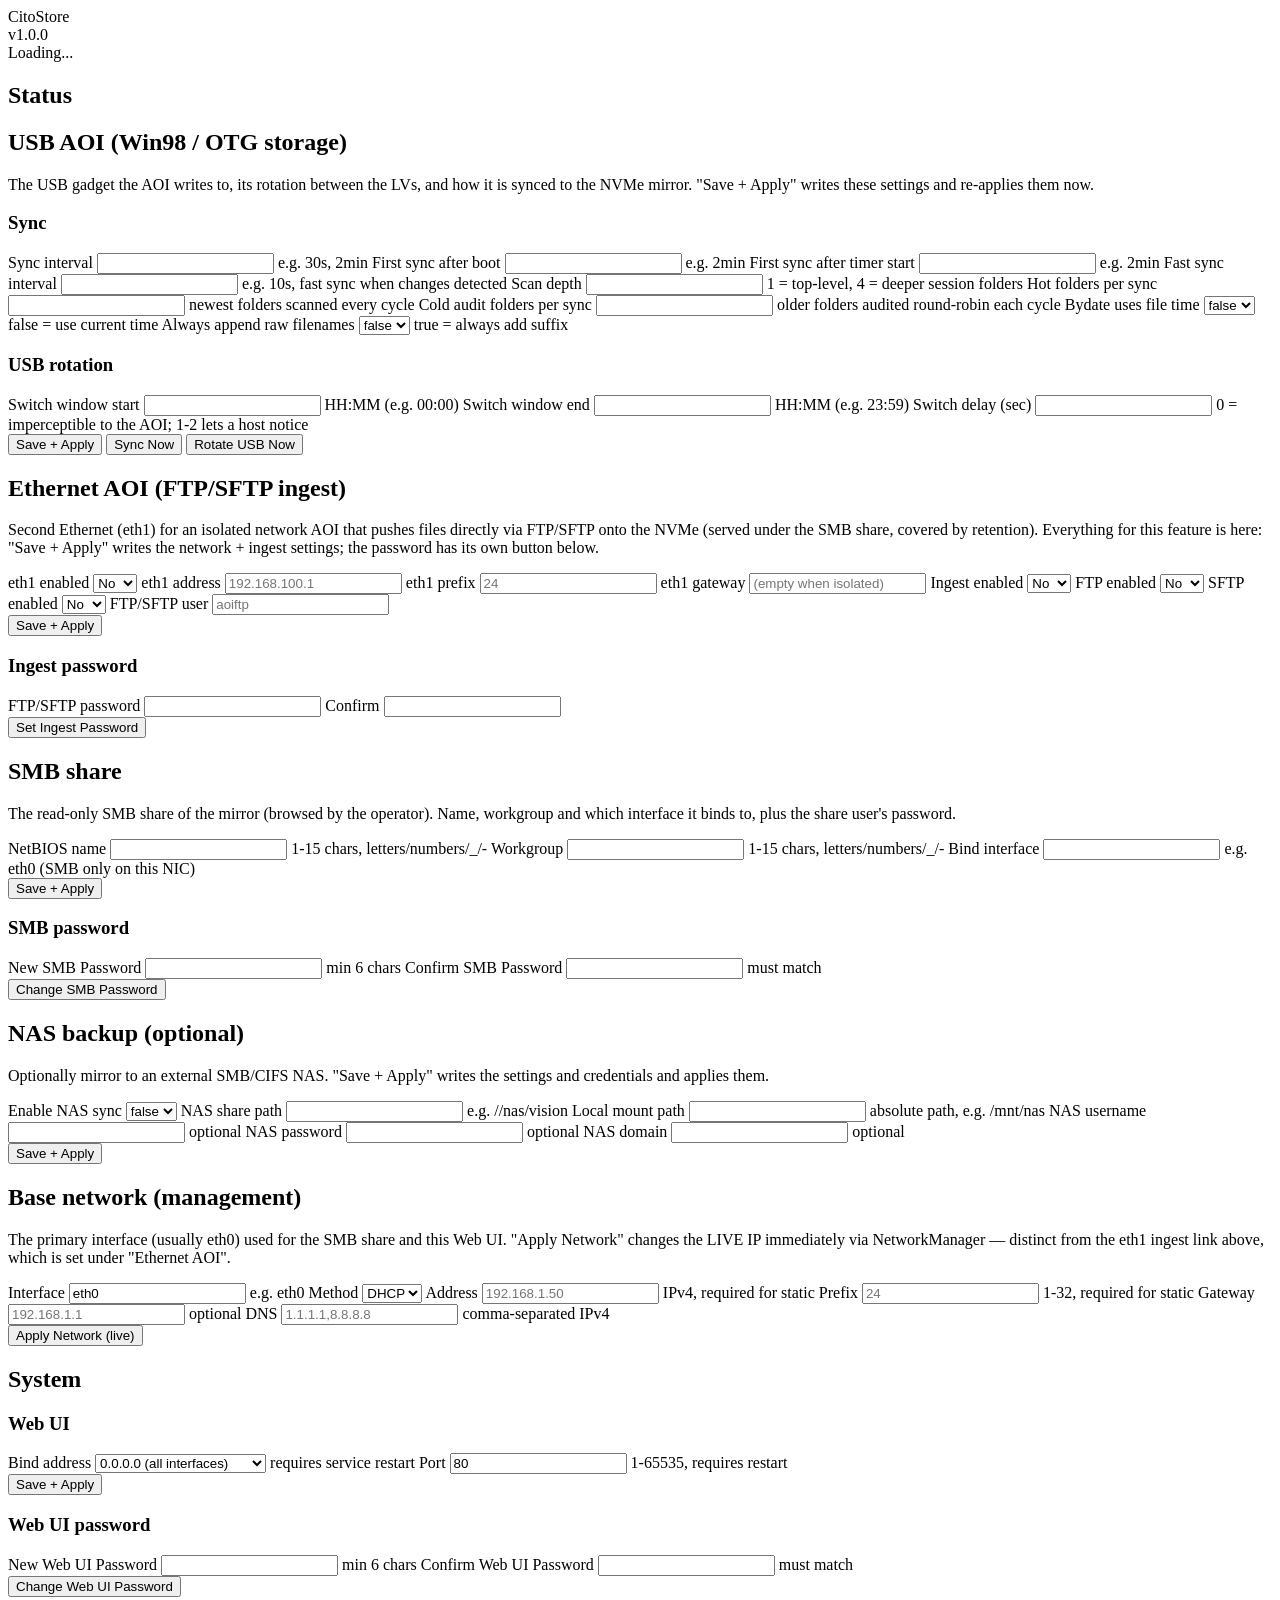
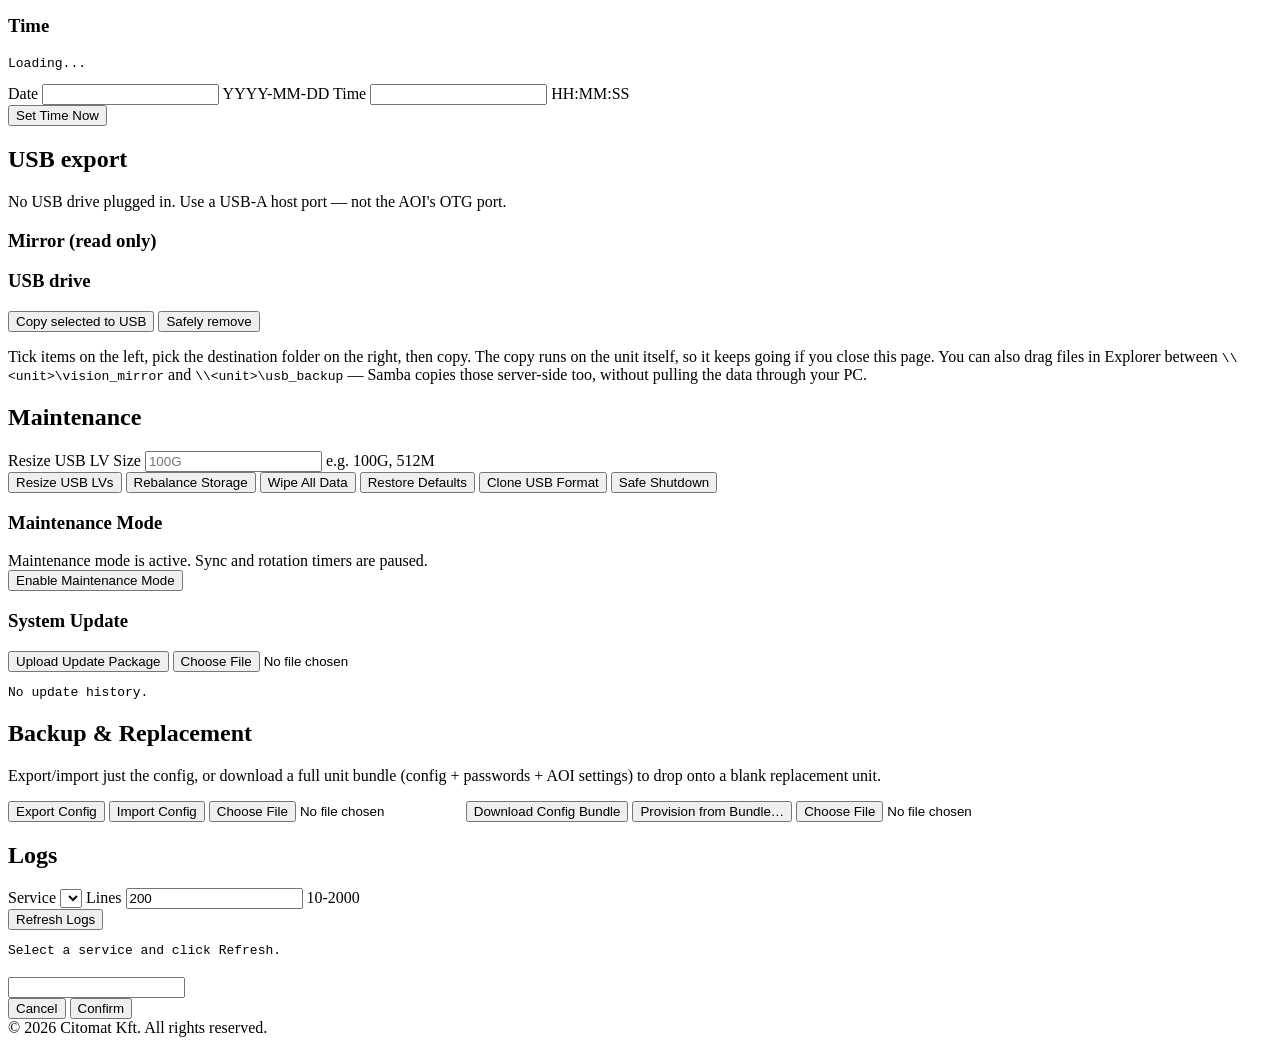
==== vision-usb-gateway/src/vision_webui/static/index.html @ 4ad40617 "USB export: WebUI file manager, and share the drive over SMB Both front-ends onto the same auto-moun" ====
<!doctype html>
<html lang="en">
<head>
  <meta charset="utf-8">
  <meta name="viewport" content="width=device-width, initial-scale=1">
  <title>Vision Web UI</title>
  <link rel="stylesheet" href="/static/styles.css">
</head>
<body>
  <header>
    <div class="brand">
      <div class="logo"><span class="brand-accent">Cito</span>Store</div>
      <div class="meta">v1.0.0</div>
    </div>
    <div class="status" id="status-line" role="status" aria-live="polite">Loading...</div>
  </header>
  <div id="health-banner" class="banner hidden" role="status" aria-live="polite"></div>

  <main>
    <section>
      <h2>Status</h2>
      <pre id="status-services"></pre>
      <pre id="status-network"></pre>
      <pre id="status-usb"></pre>
      <pre id="status-sync"></pre>
      <pre id="status-nvme"></pre>
      <pre id="status-usb-health"></pre>
      <pre id="status-nas"></pre>
      <pre id="status-time-sync"></pre>
    </section>

    <section>
      <h2>USB AOI (Win98 / OTG storage)</h2>
      <p class="hint">
        The USB gadget the AOI writes to, its rotation between the LVs, and how it
        is synced to the NVMe mirror. "Save + Apply" writes these settings and
        re-applies them now.
      </p>
      <h3>Sync</h3>
      <div class="grid">
        <label>Sync interval <input id="SYNC_INTERVAL_SEC" data-validate="time">
          <span class="hint">e.g. 30s, 2min</span>
        </label>
        <label>First sync after boot <input id="SYNC_ONBOOT_SEC" data-validate="time">
          <span class="hint">e.g. 2min</span>
        </label>
        <label>First sync after timer start <input id="SYNC_ONACTIVE_SEC" data-validate="time">
          <span class="hint">e.g. 2min</span>
        </label>
        <label>Fast sync interval <input id="SYNC_HI_INTERVAL_SEC" data-validate="time">
          <span class="hint">e.g. 10s, fast sync when changes detected</span>
        </label>
        <label>Scan depth <input id="SYNC_SCAN_DEPTH" data-validate="int-range:1:16">
          <span class="hint">1 = top-level, 4 = deeper session folders</span>
        </label>
        <label>Hot folders per sync <input id="SYNC_HOT_DIRS" data-validate="int-range:1:32">
          <span class="hint">newest folders scanned every cycle</span>
        </label>
        <label>Cold audit folders per sync <input id="SYNC_COLD_AUDIT_DIRS_PER_RUN" data-validate="int-range:0:32">
          <span class="hint">older folders audited round-robin each cycle</span>
        </label>
        <label>Bydate uses file time
          <select id="BYDATE_USE_FILE_TIME">
            <option value="false">false</option>
            <option value="true">true</option>
          </select>
          <span class="hint">false = use current time</span>
        </label>
        <label>Always append raw filenames
          <select id="RAW_APPEND_ALWAYS">
            <option value="false">false</option>
            <option value="true">true</option>
          </select>
          <span class="hint">true = always add suffix</span>
        </label>
      </div>

      <h3>USB rotation</h3>
      <div class="grid">
        <label>Switch window start <input id="SWITCH_WINDOW_START" data-validate="hhmm">
          <span class="hint">HH:MM (e.g. 00:00)</span>
        </label>
        <label>Switch window end <input id="SWITCH_WINDOW_END" data-validate="hhmm">
          <span class="hint">HH:MM (e.g. 23:59)</span>
        </label>
        <label>Switch delay (sec) <input id="SWITCH_DELAY_SEC" data-validate="float-range:0:10">
          <span class="hint">0 = imperceptible to the AOI; 1-2 lets a host notice</span>
        </label>
      </div>

      <div class="actions">
        <button id="save-usb">Save + Apply</button>
        <button id="trigger-sync">Sync Now</button>
        <button id="rotate-usb">Rotate USB Now</button>
      </div>
    </section>

    <section>
      <h2>Ethernet AOI (FTP/SFTP ingest)</h2>
      <p class="hint">
        Second Ethernet (eth1) for an isolated network AOI that pushes files
        directly via FTP/SFTP onto the NVMe (served under the SMB share, covered
        by retention). Everything for this feature is here: "Save + Apply" writes
        the network + ingest settings; the password has its own button below.
      </p>
      <div class="grid">
        <label>eth1 enabled
          <select id="ETH1_ENABLED"><option value="false">No</option><option value="true">Yes</option></select>
        </label>
        <label>eth1 address <input id="ETH1_ADDRESS" placeholder="192.168.100.1" data-validate="ip-optional"></label>
        <label>eth1 prefix <input id="ETH1_PREFIX" placeholder="24" data-validate="prefix"></label>
        <label>eth1 gateway <input id="ETH1_GATEWAY" placeholder="(empty when isolated)" data-validate="ip-optional"></label>
        <label>Ingest enabled
          <select id="INGEST_ENABLED"><option value="false">No</option><option value="true">Yes</option></select>
        </label>
        <label>FTP enabled
          <select id="FTP_ENABLED"><option value="false">No</option><option value="true">Yes</option></select>
        </label>
        <label>SFTP enabled
          <select id="SFTP_ENABLED"><option value="false">No</option><option value="true">Yes</option></select>
        </label>
        <label>FTP/SFTP user <input id="FTP_USER" placeholder="aoiftp"></label>
      </div>
      <div class="actions">
        <button id="save-eth-aoi">Save + Apply</button>
      </div>
      <h3>Ingest password</h3>
      <div class="grid">
        <label>FTP/SFTP password <input id="FTP_PASSWORD" type="password"></label>
        <label>Confirm <input id="FTP_PASSWORD_CONFIRM" type="password"></label>
      </div>
      <div class="actions">
        <button id="set-ftp-password">Set Ingest Password</button>
      </div>
    </section>

    <section>
      <h2>SMB share</h2>
      <p class="hint">
        The read-only SMB share of the mirror (browsed by the operator). Name,
        workgroup and which interface it binds to, plus the share user's password.
      </p>
      <div class="grid">
        <label>NetBIOS name <input id="NETBIOS_NAME" data-validate="netbios">
          <span class="hint">1-15 chars, letters/numbers/_/-</span>
        </label>
        <label>Workgroup <input id="SMB_WORKGROUP" data-validate="netbios">
          <span class="hint">1-15 chars, letters/numbers/_/-</span>
        </label>
        <label>Bind interface <input id="SMB_BIND_INTERFACE" data-validate="iface">
          <span class="hint">e.g. eth0 (SMB only on this NIC)</span>
        </label>
      </div>
      <div class="actions">
        <button id="save-smb">Save + Apply</button>
      </div>
      <h3>SMB password</h3>
      <div class="grid">
        <label>New SMB Password <input id="SMB_PASS" type="password" data-validate="password">
          <span class="hint">min 6 chars</span>
        </label>
        <label>Confirm SMB Password <input id="SMB_PASS2" type="password" data-validate="match:SMB_PASS">
          <span class="hint">must match</span>
        </label>
      </div>
      <div class="actions">
        <button id="save-smb-pass">Change SMB Password</button>
      </div>
    </section>

    <section>
      <h2>NAS backup (optional)</h2>
      <p class="hint">
        Optionally mirror to an external SMB/CIFS NAS. "Save + Apply" writes the
        settings and credentials and applies them.
      </p>
      <div class="grid">
        <label>Enable NAS sync
          <select id="NAS_ENABLED">
            <option value="false">false</option>
            <option value="true">true</option>
          </select>
        </label>
        <label>NAS share path <input id="NAS_REMOTE" data-validate="nas-remote">
          <span class="hint">e.g. //nas/vision</span>
        </label>
        <label>Local mount path <input id="NAS_MOUNT" data-validate="path">
          <span class="hint">absolute path, e.g. /mnt/nas</span>
        </label>
        <label>NAS username <input id="NAS_USERNAME" data-validate="user">
          <span class="hint">optional</span>
        </label>
        <label>NAS password <input id="NAS_PASSWORD" type="password" data-validate="password">
          <span class="hint">optional</span>
        </label>
        <label>NAS domain <input id="NAS_DOMAIN" data-validate="domain">
          <span class="hint">optional</span>
        </label>
      </div>
      <div class="actions">
        <button id="save-nas">Save + Apply</button>
      </div>
    </section>

    <section>
      <h2>Base network (management)</h2>
      <p class="hint">
        The primary interface (usually eth0) used for the SMB share and this Web
        UI. "Apply Network" changes the LIVE IP immediately via NetworkManager
        &mdash; distinct from the eth1 ingest link above, which is set under
        "Ethernet AOI".
      </p>
      <div class="grid">
        <label>Interface <input id="NET_IFACE" value="eth0" data-validate="iface">
          <span class="hint">e.g. eth0</span>
        </label>
        <label>Method
          <select id="NET_METHOD">
            <option value="auto">DHCP</option>
            <option value="manual">Static</option>
          </select>
        </label>
        <label>Address <input id="NET_ADDR" placeholder="192.168.1.50" data-validate="ip">
          <span class="hint">IPv4, required for static</span>
        </label>
        <label>Prefix <input id="NET_PREFIX" placeholder="24" data-validate="prefix">
          <span class="hint">1-32, required for static</span>
        </label>
        <label>Gateway <input id="NET_GW" placeholder="192.168.1.1" data-validate="ip-optional">
          <span class="hint">optional</span>
        </label>
        <label>DNS <input id="NET_DNS" placeholder="1.1.1.1,8.8.8.8" data-validate="dns">
          <span class="hint">comma-separated IPv4</span>
        </label>
      </div>
      <div class="actions">
        <button id="apply-network">Apply Network (live)</button>
      </div>
    </section>

    <section>
      <h2>System</h2>
      <h3>Web UI</h3>
      <div class="grid">
        <label>Bind address
          <select id="WEBUI_BIND">
            <option value="0.0.0.0">0.0.0.0 (all interfaces)</option>
            <option value="127.0.0.1">127.0.0.1 (localhost only)</option>
          </select>
          <span class="hint">requires service restart</span>
        </label>
        <label>Port <input id="WEBUI_PORT" data-validate="int-range:1:65535" value="80">
          <span class="hint">1-65535, requires restart</span>
        </label>
      </div>
      <div class="actions">
        <button id="save-system">Save + Apply</button>
      </div>
      <h3>Web UI password</h3>
      <div class="grid">
        <label>New Web UI Password <input id="WEBUI_PASS" type="password" data-validate="password">
          <span class="hint">min 6 chars</span>
        </label>
        <label>Confirm Web UI Password <input id="WEBUI_PASS2" type="password" data-validate="match:WEBUI_PASS">
          <span class="hint">must match</span>
        </label>
      </div>
      <div class="actions">
        <button id="save-webui-pass">Change Web UI Password</button>
      </div>
      <h3>Time</h3>
      <pre id="time-status">Loading...</pre>
      <div class="grid">
        <label>Date <input id="MANUAL_DATE" data-validate="date">
          <span class="hint">YYYY-MM-DD</span>
        </label>
        <label>Time <input id="MANUAL_CLOCK" data-validate="clock">
          <span class="hint">HH:MM:SS</span>
        </label>
      </div>
      <div class="actions">
        <button id="set-time">Set Time Now</button>
      </div>
    </section>

    <section>
      <h2>USB export</h2>
      <div id="usb-none" class="banner">No USB drive plugged in. Use a USB-A host port — not the AOI's OTG port.</div>
      <div id="usb-present" class="hidden">
        <div id="usb-info" class="hint"></div>
        <div class="grid grid-2">
          <div>
            <h3>Mirror (read only)</h3>
            <div id="mirror-crumb" class="hint"></div>
            <div id="mirror-list" class="file-list"></div>
          </div>
          <div>
            <h3>USB drive</h3>
            <div id="usb-crumb" class="hint"></div>
            <div id="usb-list" class="file-list"></div>
          </div>
        </div>
        <div id="usb-progress" class="banner hidden"></div>
        <div class="actions">
          <button id="usb-copy">Copy selected to USB</button>
          <button id="usb-eject" class="danger">Safely remove</button>
        </div>
        <p class="hint">
          Tick items on the left, pick the destination folder on the right, then copy. The copy runs
          on the unit itself, so it keeps going if you close this page. You can also drag files in
          Explorer between <code>\\&lt;unit&gt;\vision_mirror</code> and <code>\\&lt;unit&gt;\usb_backup</code> —
          Samba copies those server-side too, without pulling the data through your PC.
        </p>
      </div>
    </section>

    <section>
      <h2>Maintenance</h2>
      <div class="grid">
        <label>Resize USB LV Size <input id="RESIZE_SIZE" placeholder="100G" data-validate="size">
          <span class="hint">e.g. 100G, 512M</span>
        </label>
      </div>
      <div class="actions">
        <button class="danger" id="resize-usb">Resize USB LVs</button>
        <button class="danger" id="rebalance">Rebalance Storage</button>
        <button class="danger" id="wipe">Wipe All Data</button>
        <button class="danger" id="restore-defaults">Restore Defaults</button>
        <button class="danger" id="clone-usb-format">Clone USB Format</button>
        <button class="danger" id="shutdown">Safe Shutdown</button>
      </div>

      <h3>Maintenance Mode</h3>
      <div id="maint-mode-banner" class="banner hidden">Maintenance mode is active. Sync and rotation timers are paused.</div>
      <div class="actions">
        <button id="toggle-maint-mode">Enable Maintenance Mode</button>
      </div>

      <h3>System Update</h3>
      <div class="actions">
        <button id="upload-update">Upload Update Package</button>
        <input type="file" id="update-file" accept=".tar.gz,.tgz" class="hidden">
      </div>
      <pre id="update-history">No update history.</pre>
    </section>

    <section>
      <h2>Backup &amp; Replacement</h2>
      <p class="hint">
        Export/import just the config, or download a full unit bundle (config +
        passwords + AOI settings) to drop onto a blank replacement unit.
      </p>
      <div class="actions">
        <button id="export-config">Export Config</button>
        <button id="import-config">Import Config</button>
        <input type="file" id="import-config-file" accept=".conf,.txt" class="hidden">
        <button id="export-bundle">Download Config Bundle</button>
        <button id="provision-bundle" class="danger">Provision from Bundle&hellip;</button>
        <input type="file" id="provision-bundle-file" accept=".citostore" class="hidden">
      </div>
    </section>

    <section>
      <h2>Logs</h2>
      <div class="grid">
        <label>Service
          <select id="LOG_SERVICE"></select>
        </label>
        <label>Lines <input id="LOG_LINES" value="200" data-validate="lines">
          <span class="hint">10-2000</span>
        </label>
      </div>
      <div class="actions">
        <button id="refresh-logs">Refresh Logs</button>
      </div>
      <pre id="log-output">Select a service and click Refresh.</pre>
    </section>
  </main>

  <div id="modal-overlay" class="modal-overlay hidden" role="dialog" aria-modal="true">
    <div class="modal">
      <h3 id="modal-title"></h3>
      <p id="modal-message"></p>
      <input id="modal-input" class="hidden" autocomplete="off">
      <div class="modal-actions">
        <button id="modal-cancel" class="modal-btn">Cancel</button>
        <button id="modal-confirm" class="modal-btn danger">Confirm</button>
      </div>
    </div>
  </div>
  <script src="/static/app.js"></script>
  <footer>
    © 2026 Citomat Kft. All rights reserved.
  </footer>
</body>
</html>
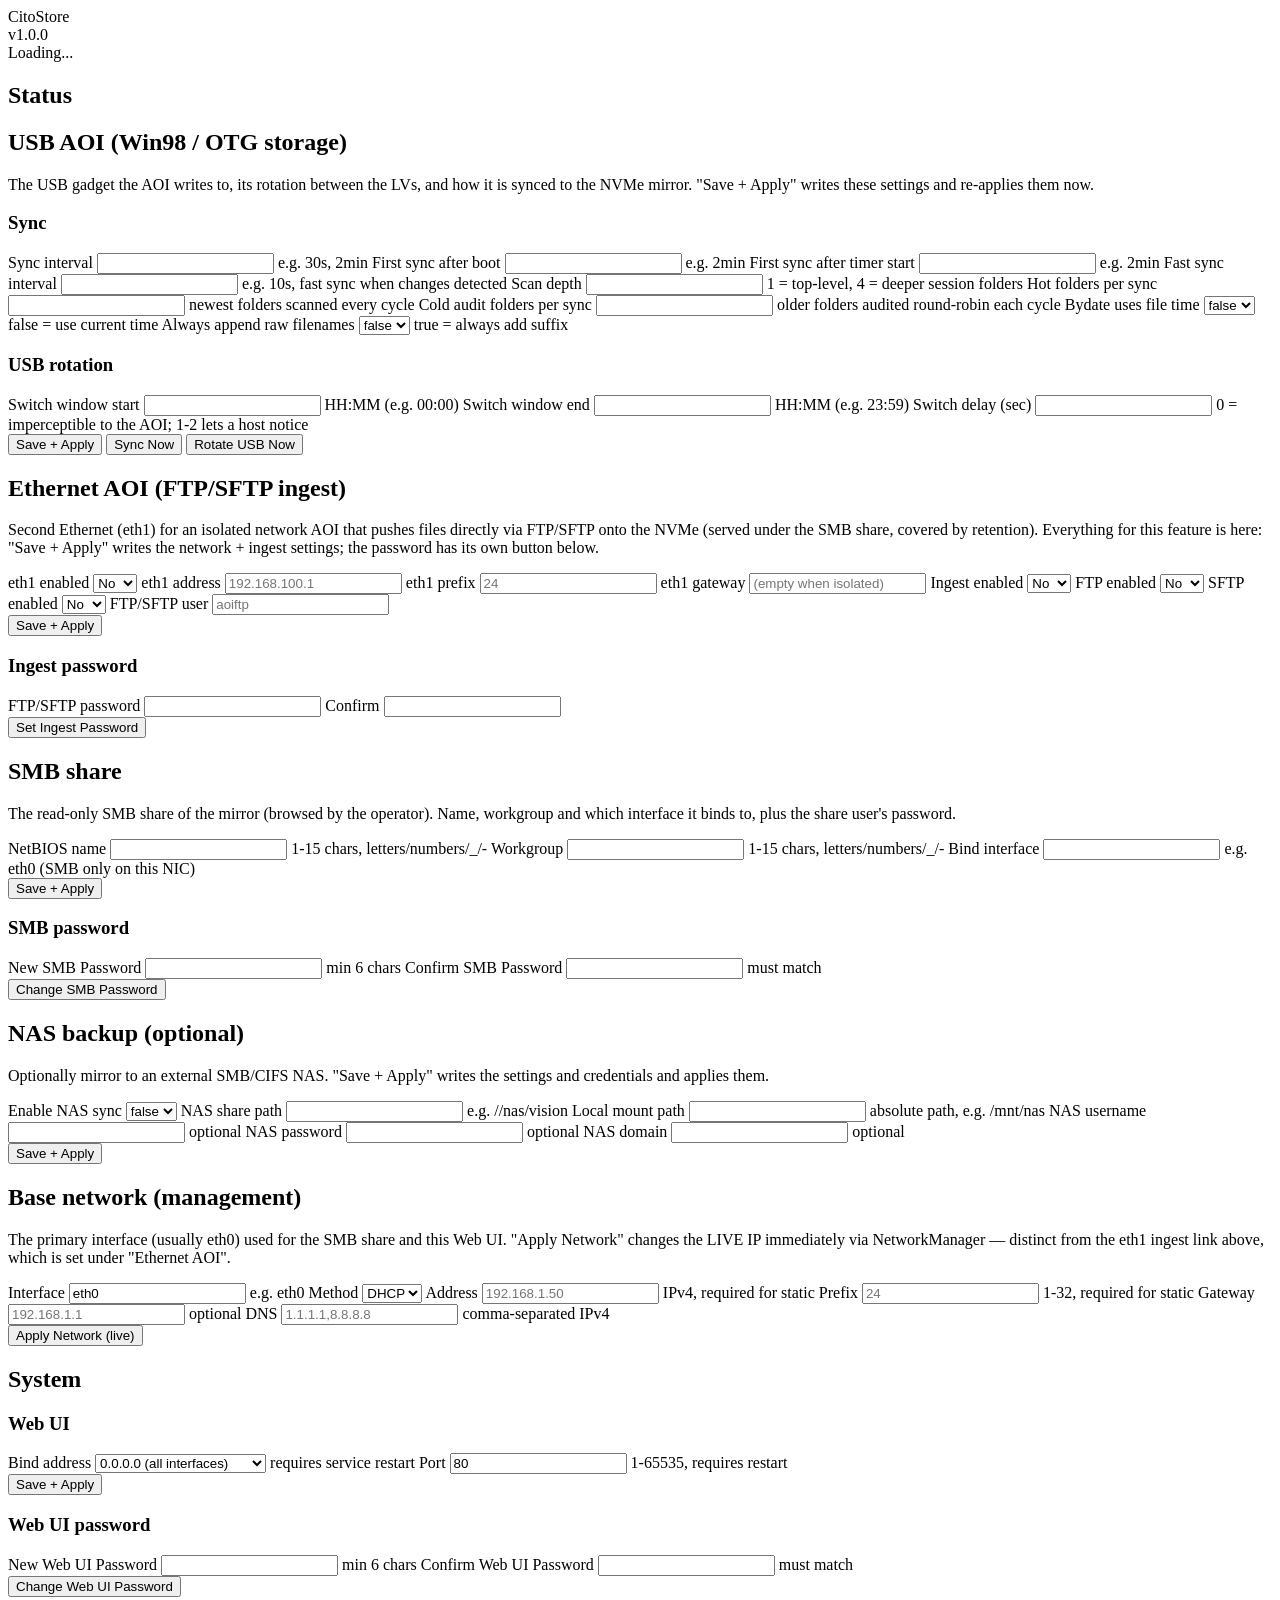
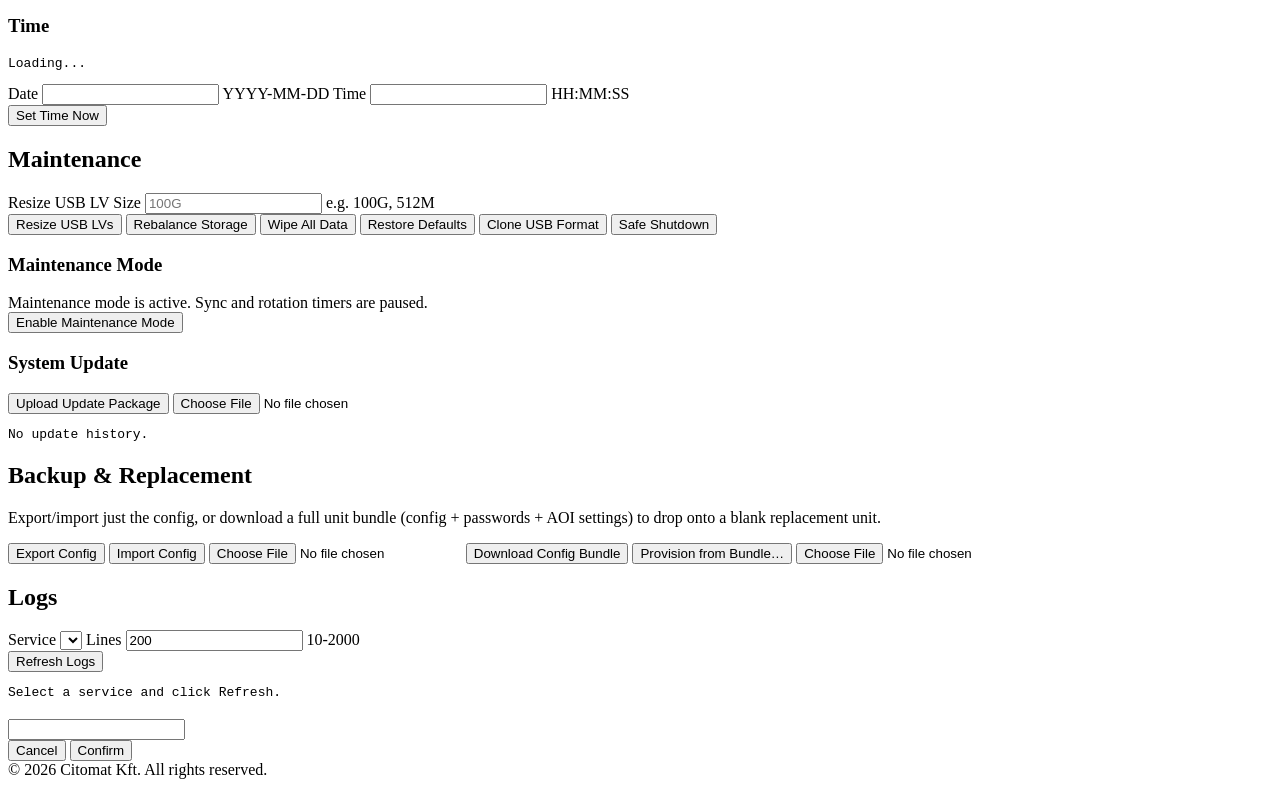
==== commit a1928730: "USB export: own page, own credential, and a New folder button Two things the operator flow needed.  " ====
--- a/vision-usb-gateway/src/vision_webui/static/index.html
+++ b/vision-usb-gateway/src/vision_webui/static/index.html
@@ -284,37 +284,6 @@
     </section>
 
     <section>
-      <h2>USB export</h2>
-      <div id="usb-none" class="banner">No USB drive plugged in. Use a USB-A host port — not the AOI's OTG port.</div>
-      <div id="usb-present" class="hidden">
-        <div id="usb-info" class="hint"></div>
-        <div class="grid grid-2">
-          <div>
-            <h3>Mirror (read only)</h3>
-            <div id="mirror-crumb" class="hint"></div>
-            <div id="mirror-list" class="file-list"></div>
-          </div>
-          <div>
-            <h3>USB drive</h3>
-            <div id="usb-crumb" class="hint"></div>
-            <div id="usb-list" class="file-list"></div>
-          </div>
-        </div>
-        <div id="usb-progress" class="banner hidden"></div>
-        <div class="actions">
-          <button id="usb-copy">Copy selected to USB</button>
-          <button id="usb-eject" class="danger">Safely remove</button>
-        </div>
-        <p class="hint">
-          Tick items on the left, pick the destination folder on the right, then copy. The copy runs
-          on the unit itself, so it keeps going if you close this page. You can also drag files in
-          Explorer between <code>\\&lt;unit&gt;\vision_mirror</code> and <code>\\&lt;unit&gt;\usb_backup</code> —
-          Samba copies those server-side too, without pulling the data through your PC.
-        </p>
-      </div>
-    </section>
-
-    <section>
       <h2>Maintenance</h2>
       <div class="grid">
         <label>Resize USB LV Size <input id="RESIZE_SIZE" placeholder="100G" data-validate="size">
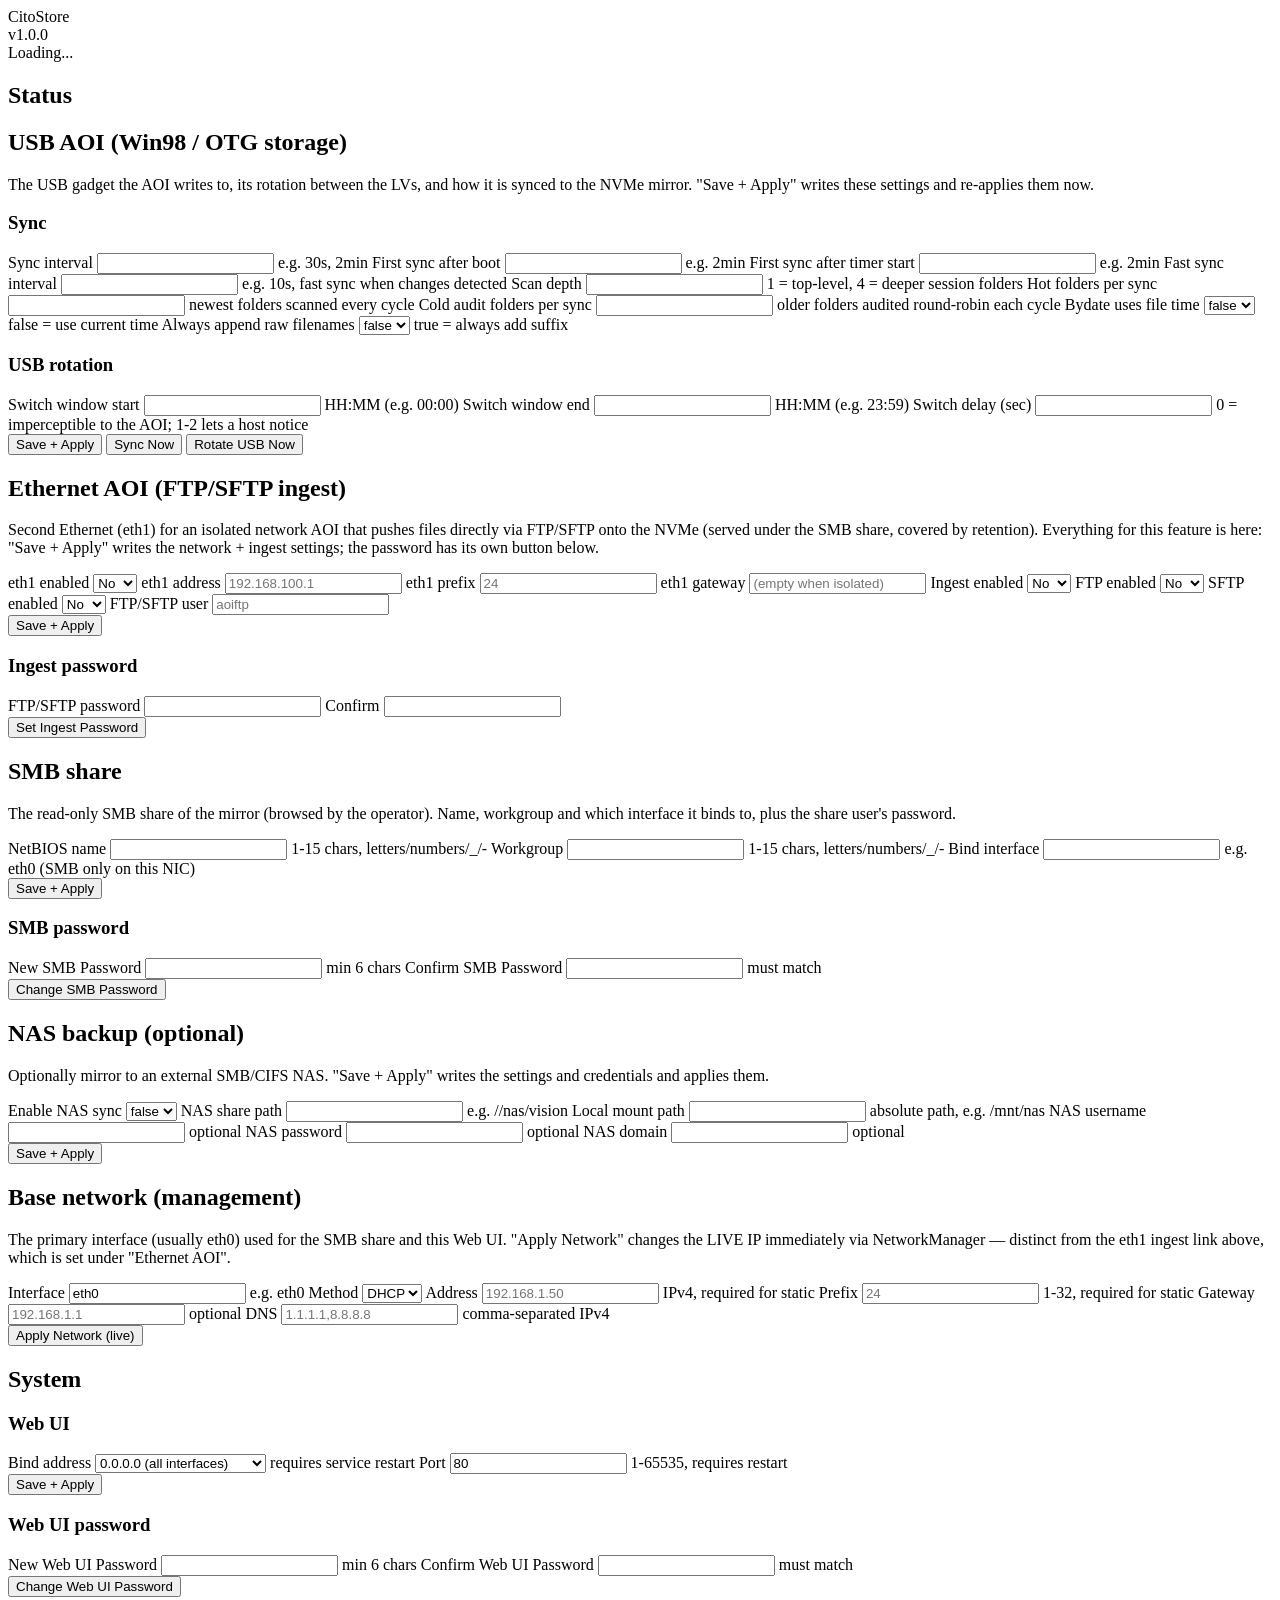
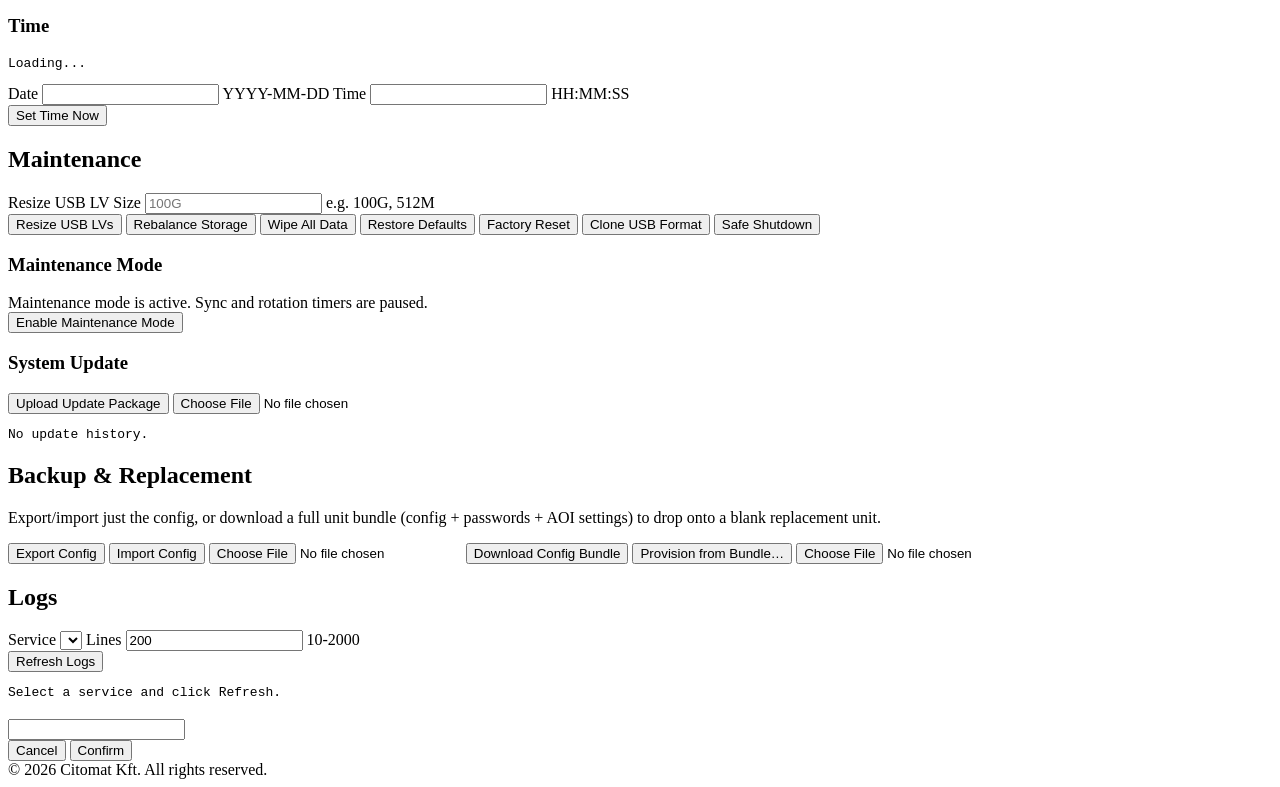
==== commit a6fa4fd6: "Factory Reset: wipe the whole NVMe and rebuild it like a blank drive "Wipe All Data" keeps config, n" ====
--- a/vision-usb-gateway/src/vision_webui/static/index.html
+++ b/vision-usb-gateway/src/vision_webui/static/index.html
@@ -295,6 +295,7 @@
         <button class="danger" id="rebalance">Rebalance Storage</button>
         <button class="danger" id="wipe">Wipe All Data</button>
         <button class="danger" id="restore-defaults">Restore Defaults</button>
+        <button class="danger" id="factory-reset">Factory Reset</button>
         <button class="danger" id="clone-usb-format">Clone USB Format</button>
         <button class="danger" id="shutdown">Safe Shutdown</button>
       </div>
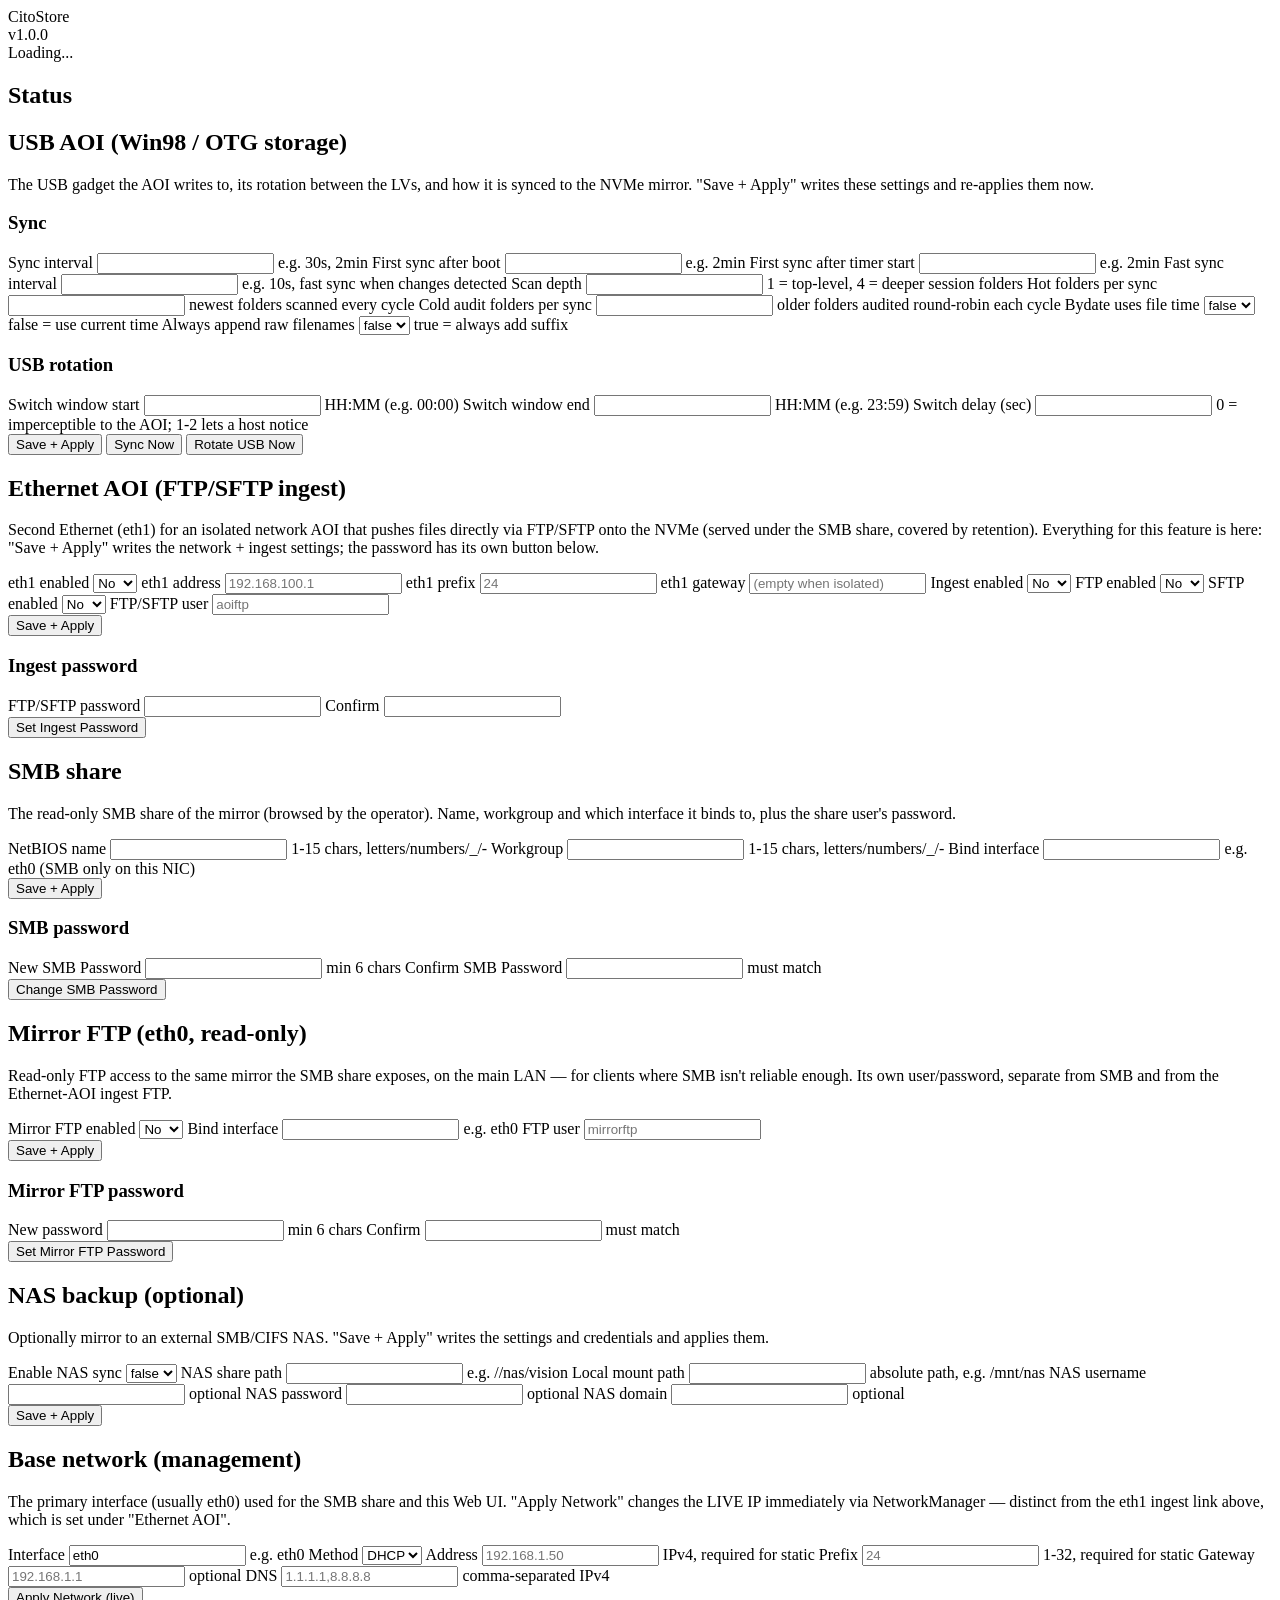
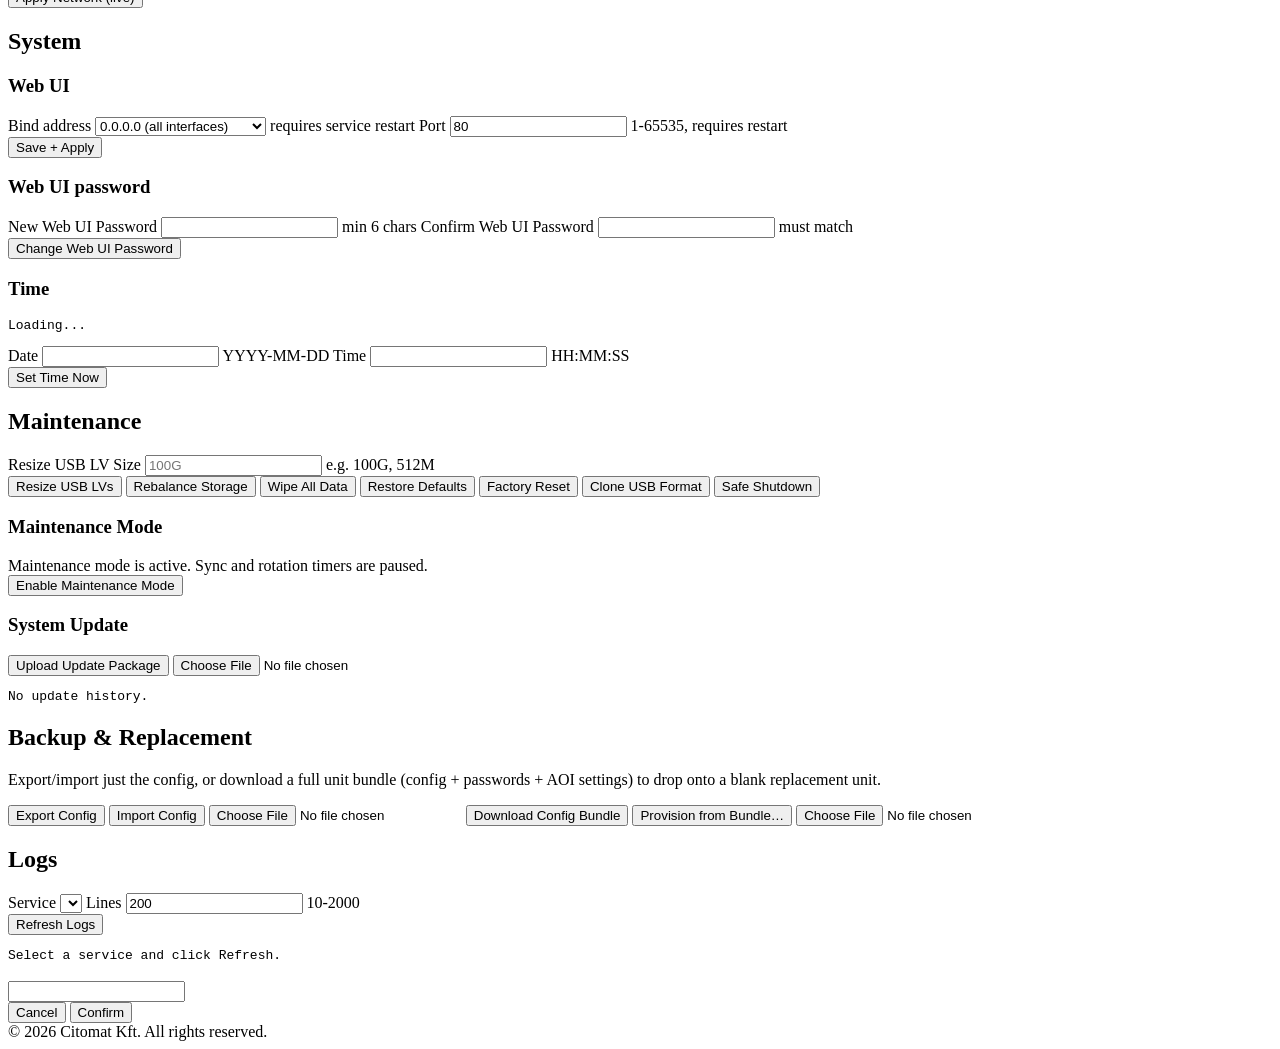
==== commit dae47f0d: "Add read-only mirror FTP export on eth0, alongside SMB The Samba share is the only way to browse the" ====
--- a/vision-usb-gateway/src/vision_webui/static/index.html
+++ b/vision-usb-gateway/src/vision_webui/static/index.html
@@ -169,6 +169,39 @@
     </section>
 
     <section>
+      <h2>Mirror FTP (eth0, read-only)</h2>
+      <p class="hint">
+        Read-only FTP access to the same mirror the SMB share exposes, on the
+        main LAN — for clients where SMB isn't reliable enough. Its own
+        user/password, separate from SMB and from the Ethernet-AOI ingest FTP.
+      </p>
+      <div class="grid">
+        <label>Mirror FTP enabled
+          <select id="MIRROR_FTP_ENABLED"><option value="false">No</option><option value="true">Yes</option></select>
+        </label>
+        <label>Bind interface <input id="MIRROR_FTP_BIND_INTERFACE" data-validate="iface">
+          <span class="hint">e.g. eth0</span>
+        </label>
+        <label>FTP user <input id="MIRROR_FTP_USER" placeholder="mirrorftp"></label>
+      </div>
+      <div class="actions">
+        <button id="save-mirror-ftp">Save + Apply</button>
+      </div>
+      <h3>Mirror FTP password</h3>
+      <div class="grid">
+        <label>New password <input id="MIRROR_FTP_PASS" type="password" data-validate="password">
+          <span class="hint">min 6 chars</span>
+        </label>
+        <label>Confirm <input id="MIRROR_FTP_PASS2" type="password" data-validate="match:MIRROR_FTP_PASS">
+          <span class="hint">must match</span>
+        </label>
+      </div>
+      <div class="actions">
+        <button id="set-mirror-ftp-password">Set Mirror FTP Password</button>
+      </div>
+    </section>
+
+    <section>
       <h2>NAS backup (optional)</h2>
       <p class="hint">
         Optionally mirror to an external SMB/CIFS NAS. "Save + Apply" writes the
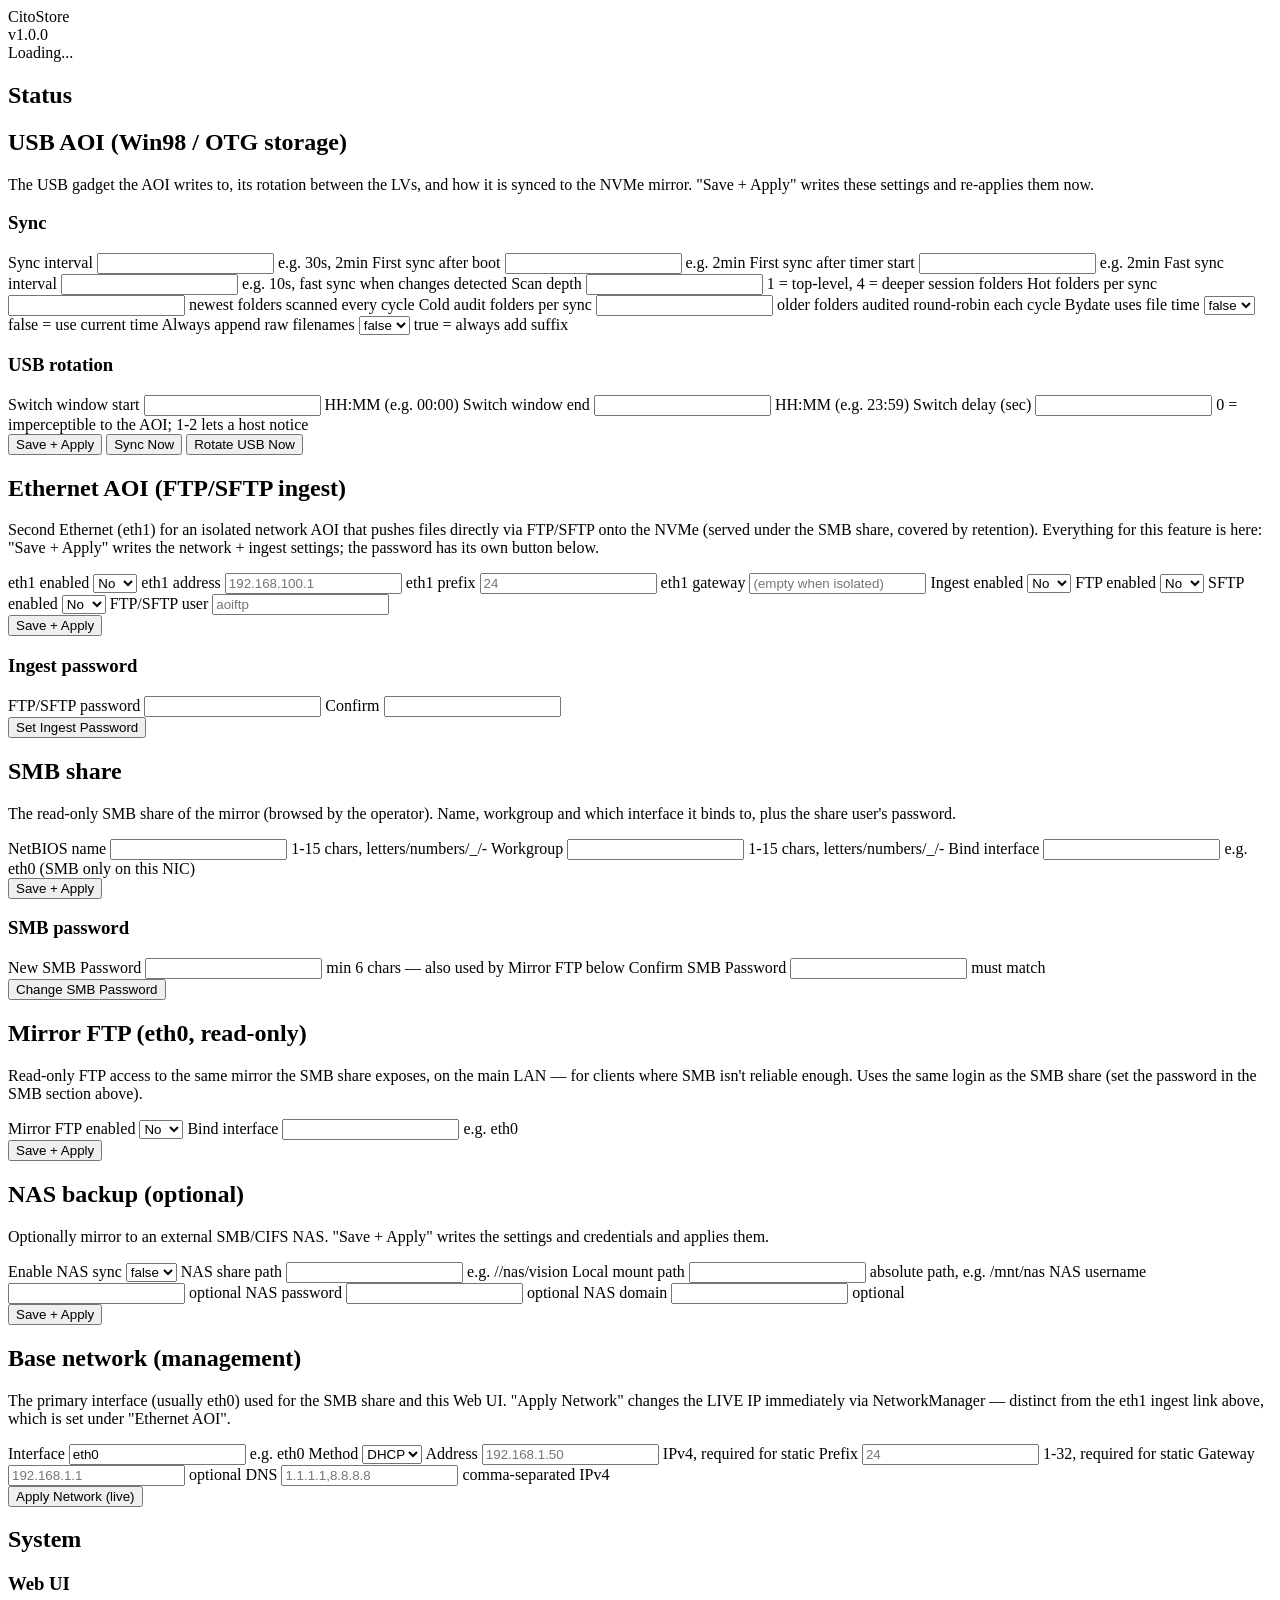
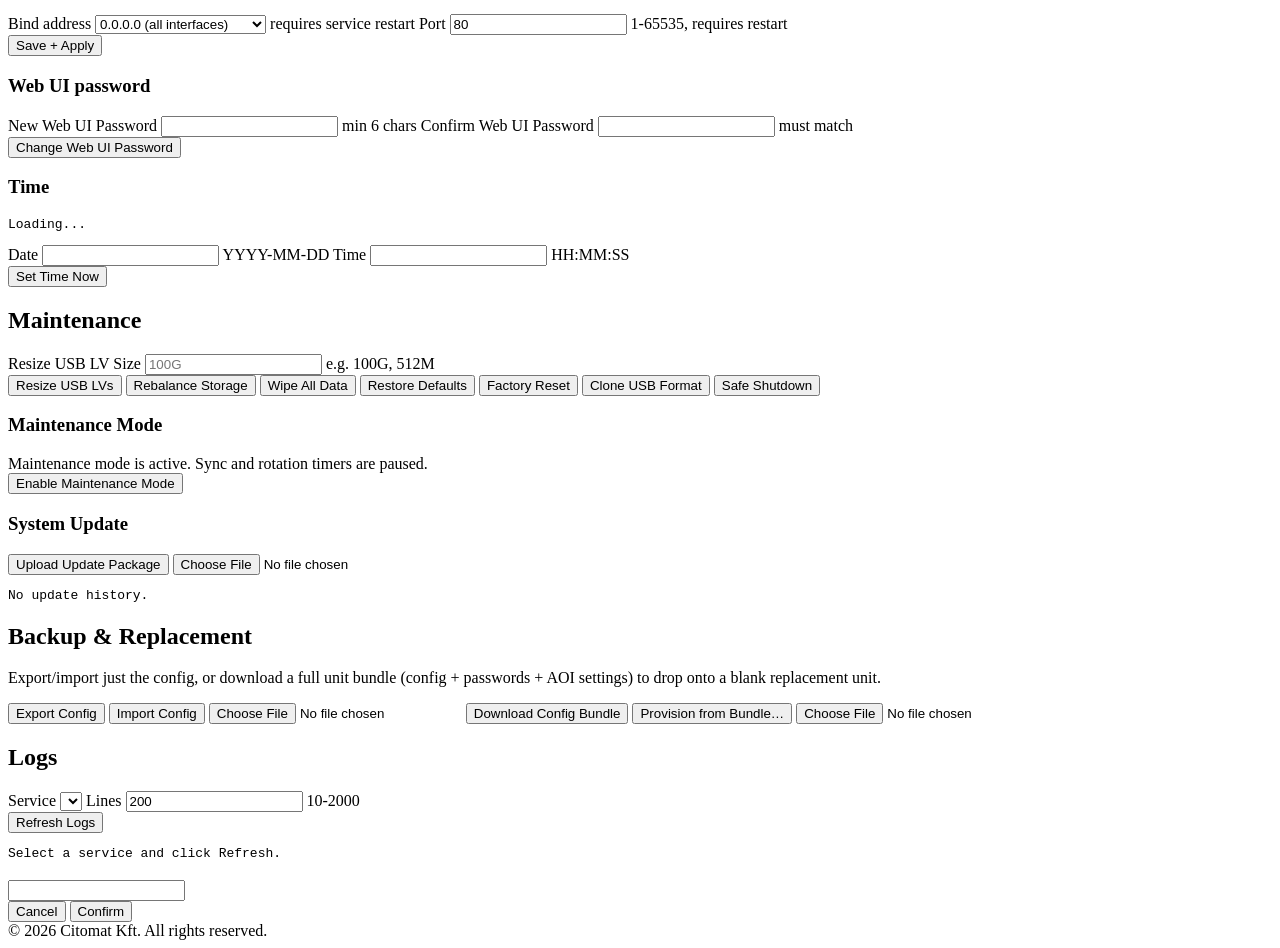
==== commit 0f8783b1: "Mirror FTP: authenticate as the SMB user instead of a separate account No sensitive data crosses thi" ====
--- a/vision-usb-gateway/src/vision_webui/static/index.html
+++ b/vision-usb-gateway/src/vision_webui/static/index.html
@@ -157,7 +157,7 @@
       <h3>SMB password</h3>
       <div class="grid">
         <label>New SMB Password <input id="SMB_PASS" type="password" data-validate="password">
-          <span class="hint">min 6 chars</span>
+          <span class="hint">min 6 chars — also used by Mirror FTP below</span>
         </label>
         <label>Confirm SMB Password <input id="SMB_PASS2" type="password" data-validate="match:SMB_PASS">
           <span class="hint">must match</span>
@@ -172,8 +172,8 @@
       <h2>Mirror FTP (eth0, read-only)</h2>
       <p class="hint">
         Read-only FTP access to the same mirror the SMB share exposes, on the
-        main LAN — for clients where SMB isn't reliable enough. Its own
-        user/password, separate from SMB and from the Ethernet-AOI ingest FTP.
+        main LAN — for clients where SMB isn't reliable enough. Uses the same
+        login as the SMB share (set the password in the SMB section above).
       </p>
       <div class="grid">
         <label>Mirror FTP enabled
@@ -182,22 +182,9 @@
         <label>Bind interface <input id="MIRROR_FTP_BIND_INTERFACE" data-validate="iface">
           <span class="hint">e.g. eth0</span>
         </label>
-        <label>FTP user <input id="MIRROR_FTP_USER" placeholder="mirrorftp"></label>
       </div>
       <div class="actions">
         <button id="save-mirror-ftp">Save + Apply</button>
-      </div>
-      <h3>Mirror FTP password</h3>
-      <div class="grid">
-        <label>New password <input id="MIRROR_FTP_PASS" type="password" data-validate="password">
-          <span class="hint">min 6 chars</span>
-        </label>
-        <label>Confirm <input id="MIRROR_FTP_PASS2" type="password" data-validate="match:MIRROR_FTP_PASS">
-          <span class="hint">must match</span>
-        </label>
-      </div>
-      <div class="actions">
-        <button id="set-mirror-ftp-password">Set Mirror FTP Password</button>
       </div>
     </section>
 
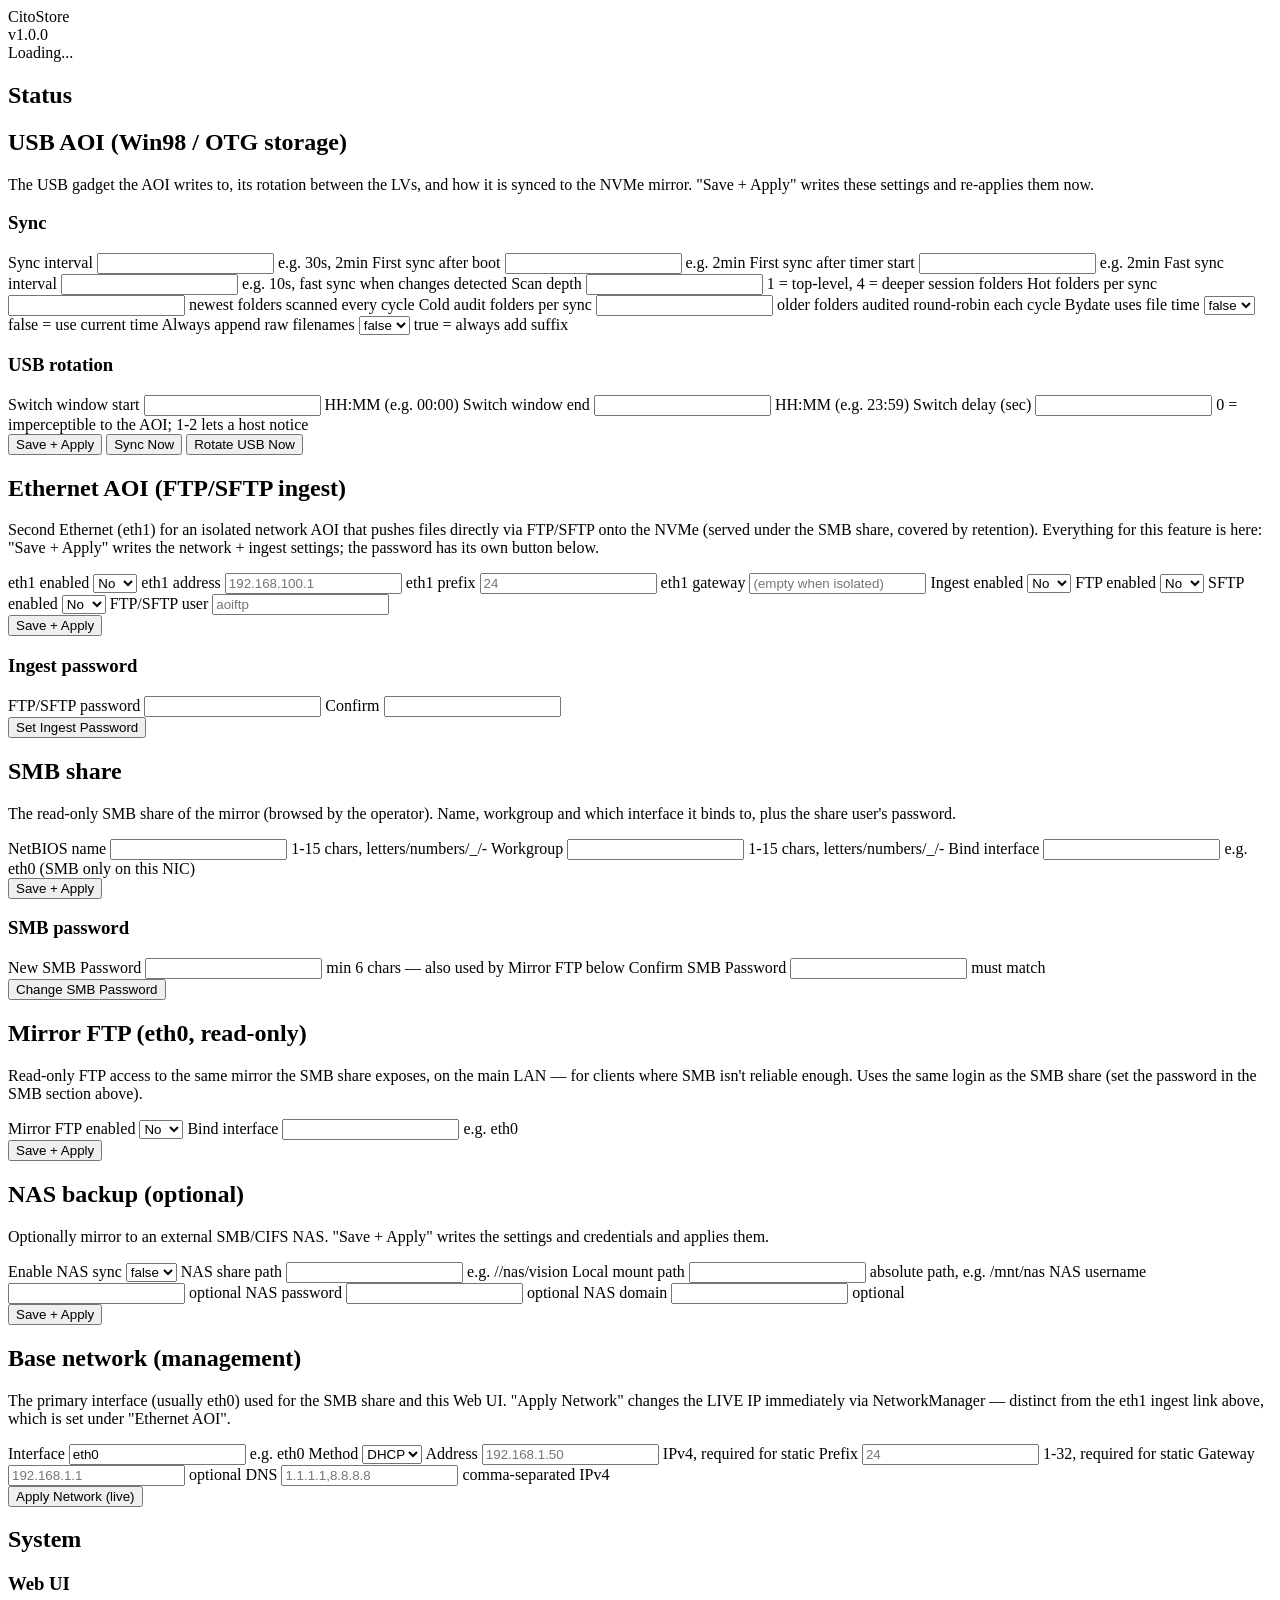
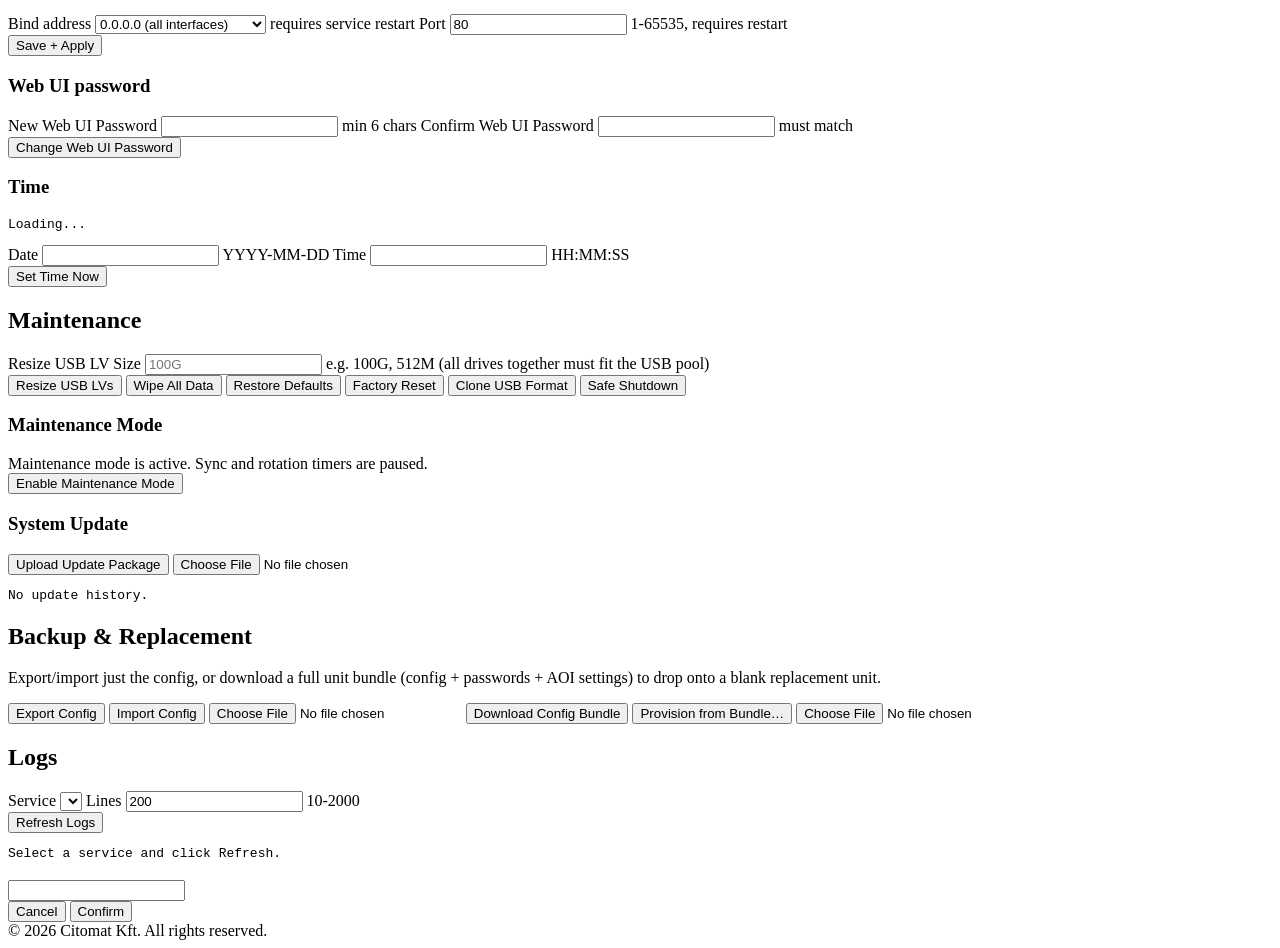
==== commit 57da48cf: "Audit batch 3: atomic state, honest maintenance actions, factory config, logs Storage maintenance (W" ====
--- a/vision-usb-gateway/src/vision_webui/static/index.html
+++ b/vision-usb-gateway/src/vision_webui/static/index.html
@@ -307,12 +307,11 @@
       <h2>Maintenance</h2>
       <div class="grid">
         <label>Resize USB LV Size <input id="RESIZE_SIZE" placeholder="100G" data-validate="size">
-          <span class="hint">e.g. 100G, 512M</span>
+          <span class="hint">e.g. 100G, 512M (all drives together must fit the USB pool)</span>
         </label>
       </div>
       <div class="actions">
         <button class="danger" id="resize-usb">Resize USB LVs</button>
-        <button class="danger" id="rebalance">Rebalance Storage</button>
         <button class="danger" id="wipe">Wipe All Data</button>
         <button class="danger" id="restore-defaults">Restore Defaults</button>
         <button class="danger" id="factory-reset">Factory Reset</button>
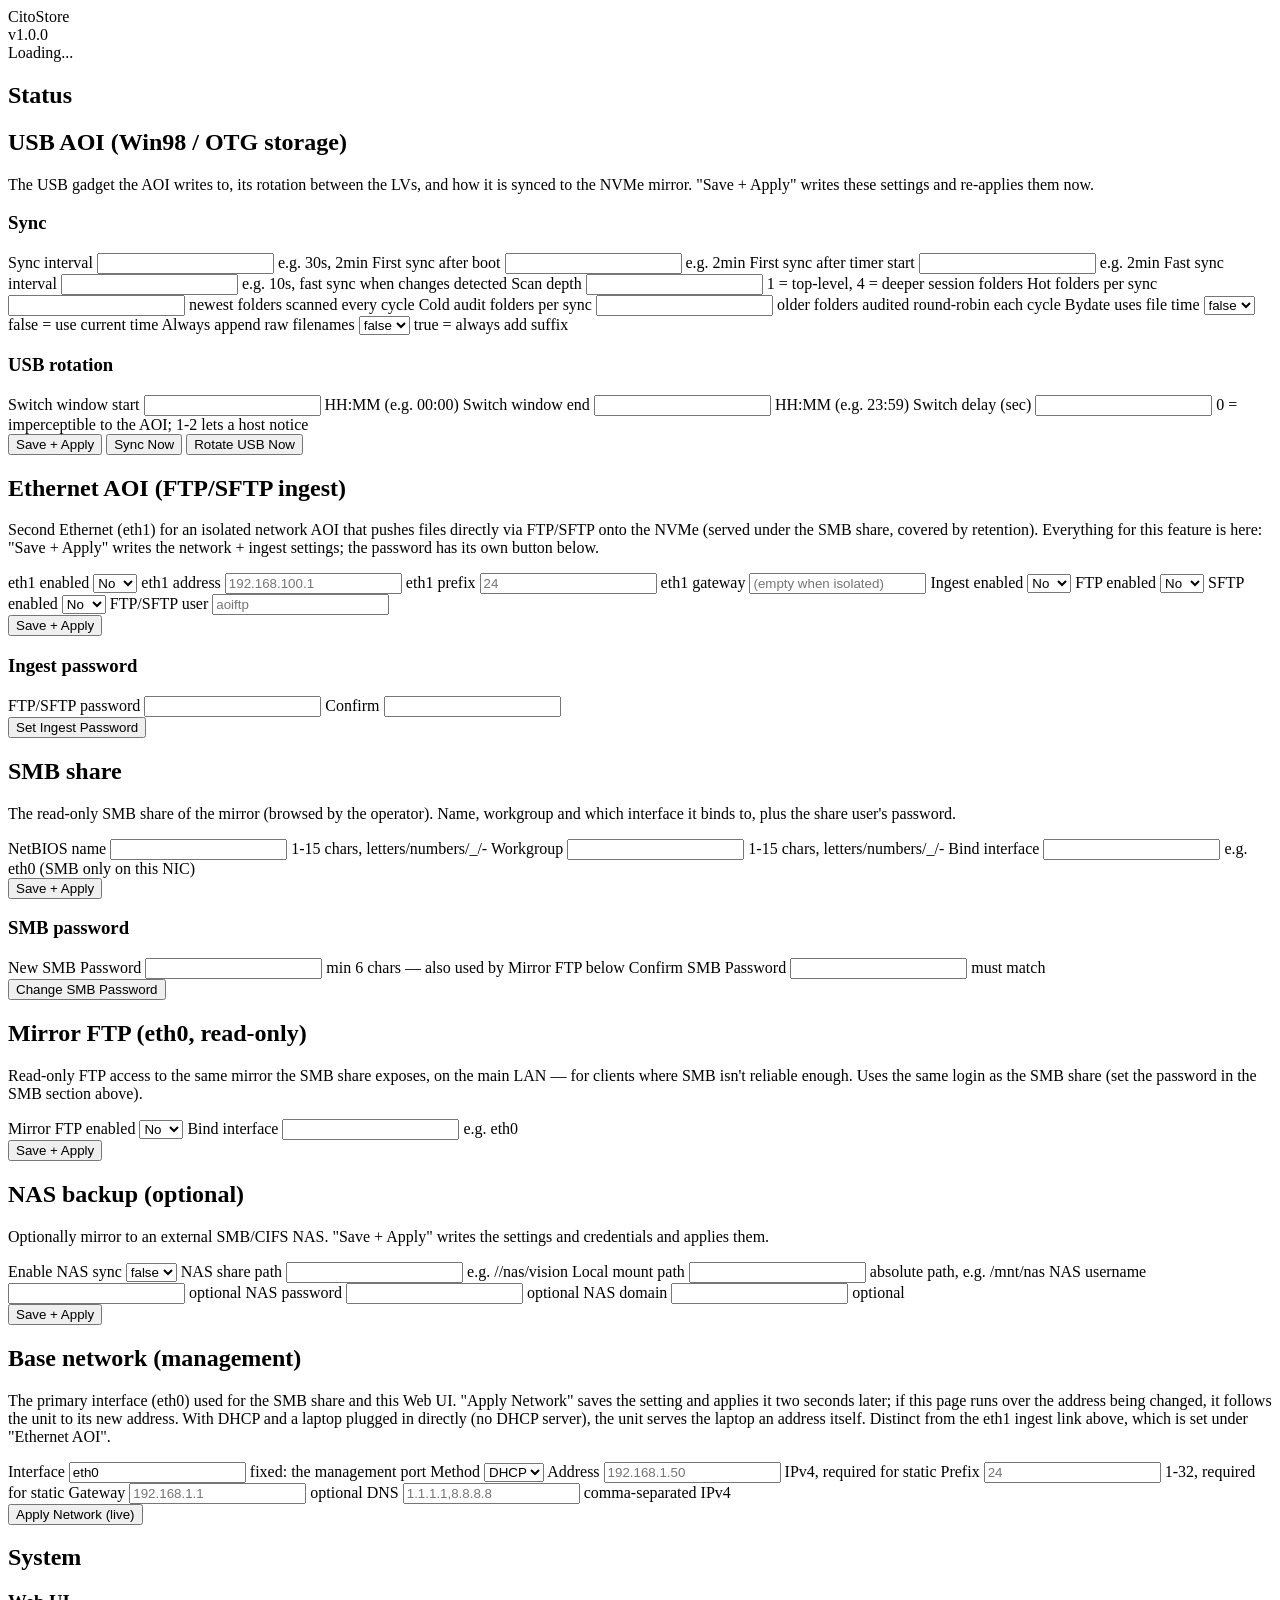
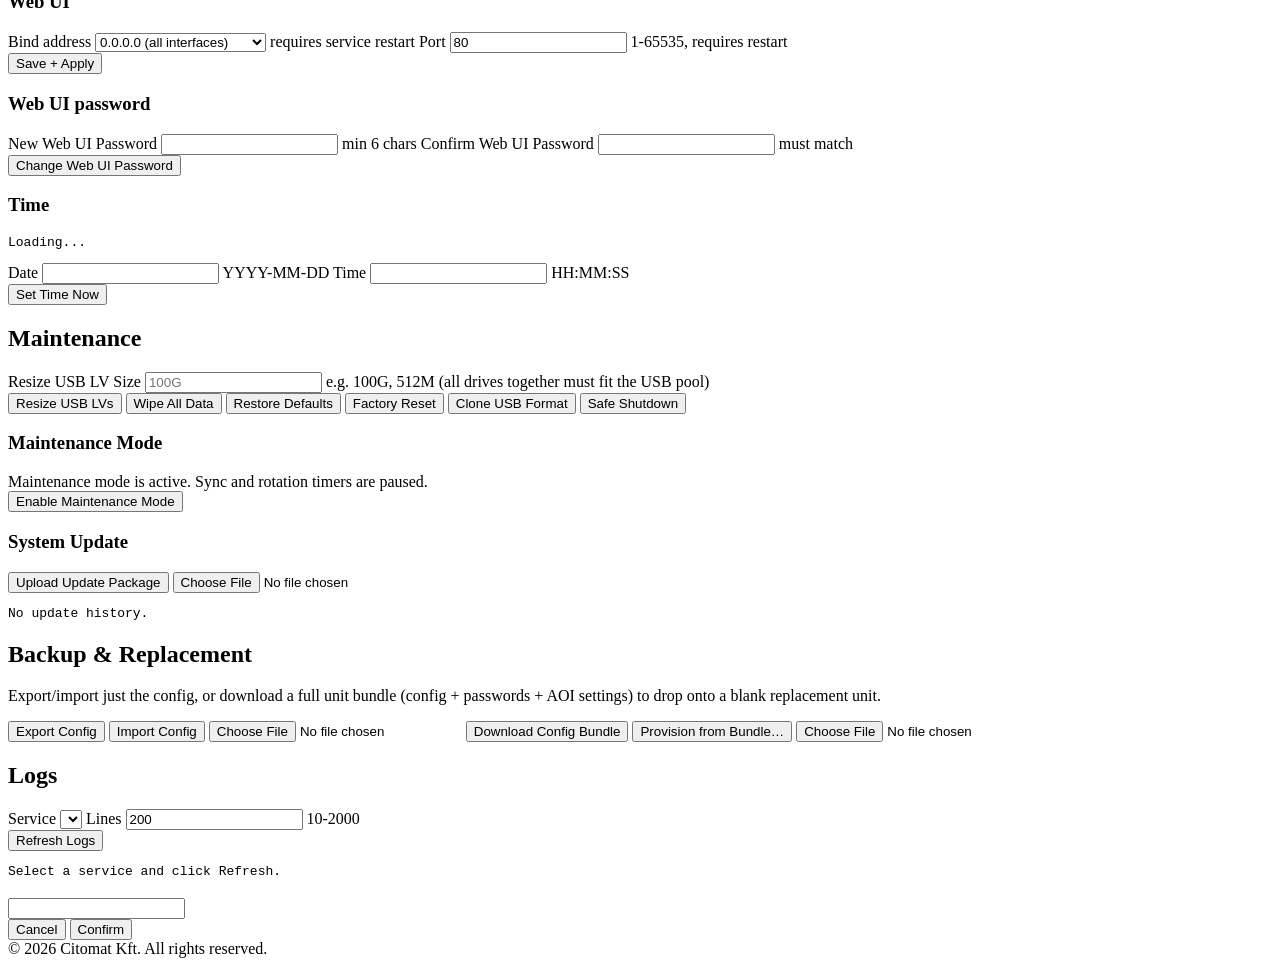
==== commit d4961312: "Network review before flash: eth0 apply, eth1 address conflicts, SSH accounts eth0 "Apply Network" (" ====
--- a/vision-usb-gateway/src/vision_webui/static/index.html
+++ b/vision-usb-gateway/src/vision_webui/static/index.html
@@ -225,14 +225,16 @@
     <section>
       <h2>Base network (management)</h2>
       <p class="hint">
-        The primary interface (usually eth0) used for the SMB share and this Web
-        UI. "Apply Network" changes the LIVE IP immediately via NetworkManager
-        &mdash; distinct from the eth1 ingest link above, which is set under
-        "Ethernet AOI".
-      </p>
-      <div class="grid">
-        <label>Interface <input id="NET_IFACE" value="eth0" data-validate="iface">
-          <span class="hint">e.g. eth0</span>
+        The primary interface (eth0) used for the SMB share and this Web UI.
+        "Apply Network" saves the setting and applies it two seconds later; if
+        this page runs over the address being changed, it follows the unit to
+        its new address. With DHCP and a laptop plugged in directly (no DHCP
+        server), the unit serves the laptop an address itself. Distinct from
+        the eth1 ingest link above, which is set under "Ethernet AOI".
+      </p>
+      <div class="grid">
+        <label>Interface <input id="NET_IFACE" value="eth0" readonly>
+          <span class="hint">fixed: the management port</span>
         </label>
         <label>Method
           <select id="NET_METHOD">
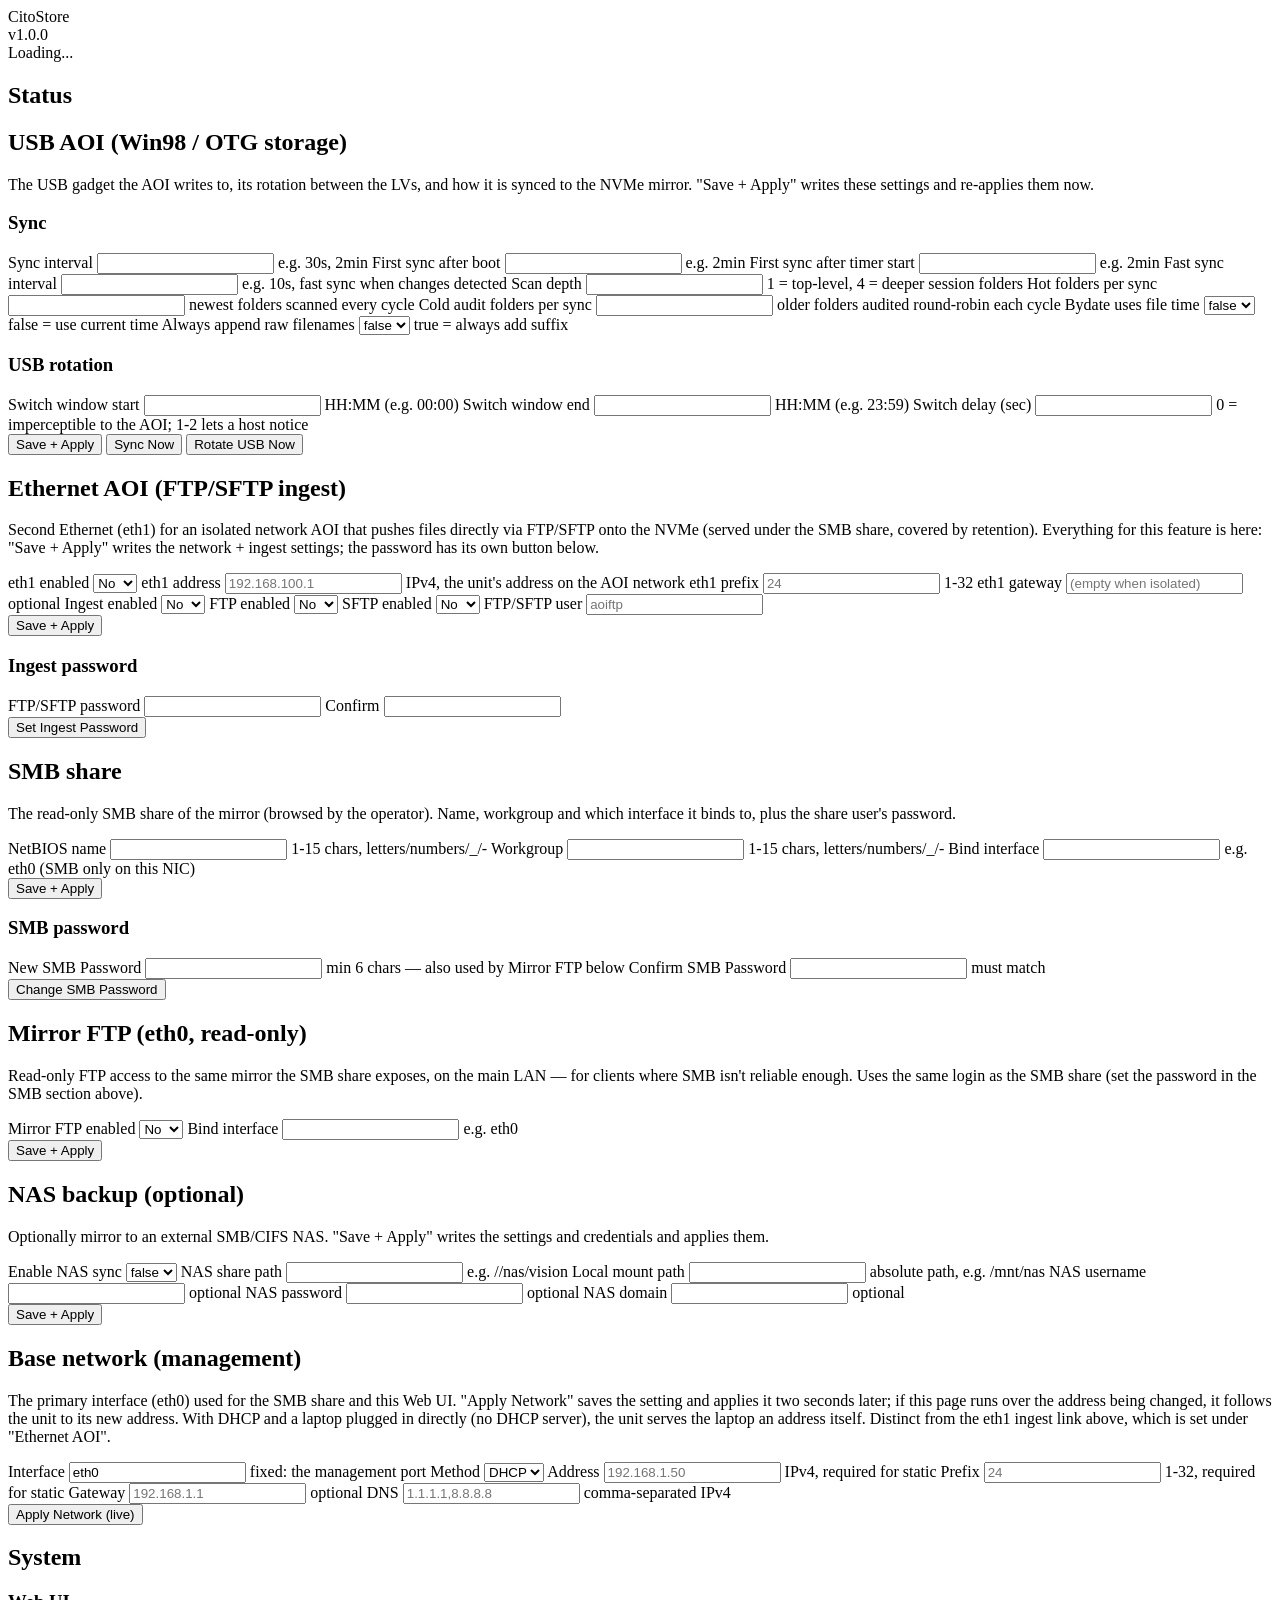
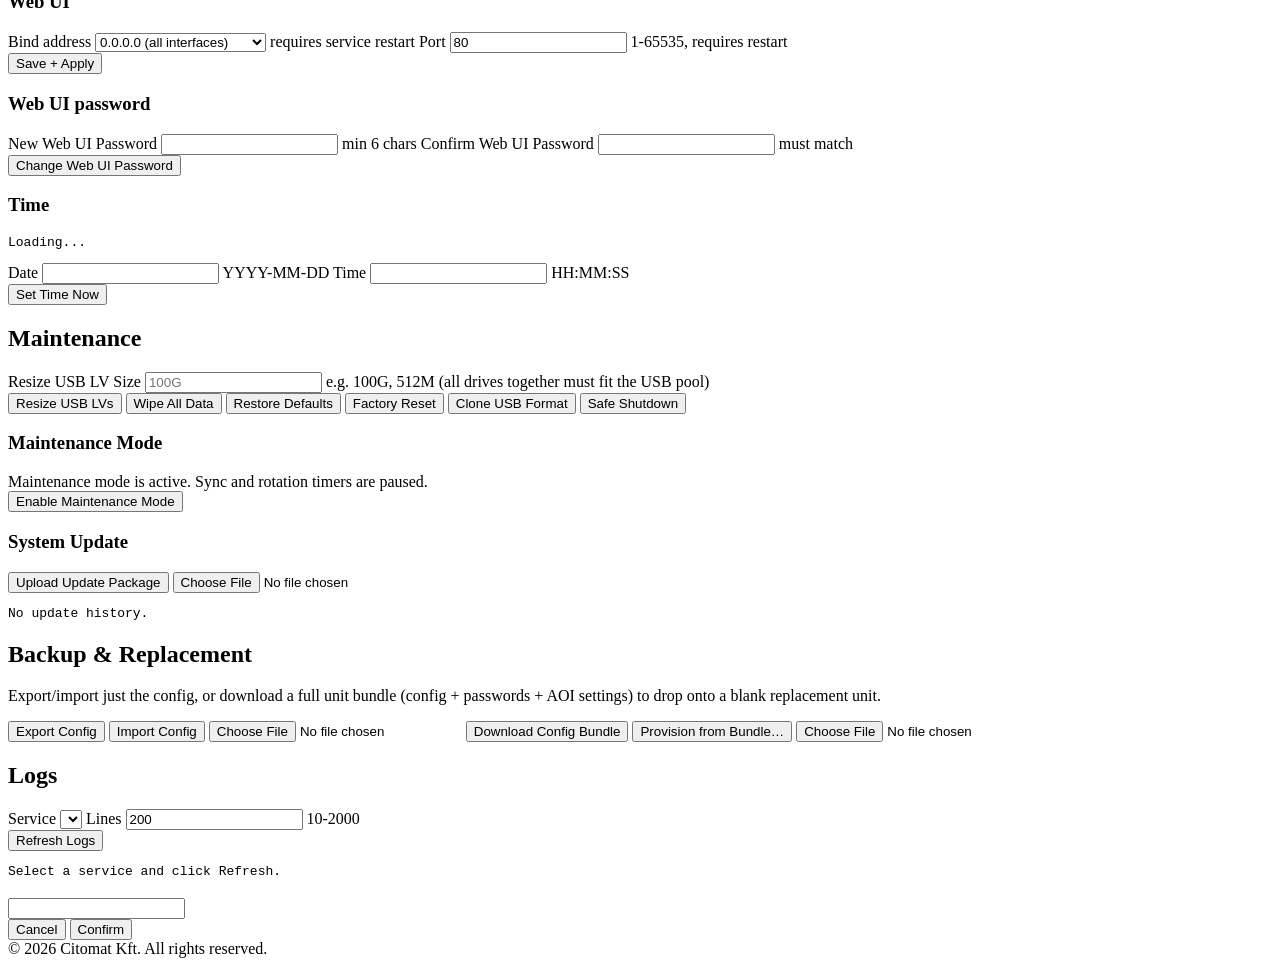
==== commit 7d9784e6: "WebUI: "Save + Apply" works in the Ethernet AOI section Reported from a unit being commissioned: the" ====
--- a/vision-usb-gateway/src/vision_webui/static/index.html
+++ b/vision-usb-gateway/src/vision_webui/static/index.html
@@ -107,9 +107,15 @@
         <label>eth1 enabled
           <select id="ETH1_ENABLED"><option value="false">No</option><option value="true">Yes</option></select>
         </label>
-        <label>eth1 address <input id="ETH1_ADDRESS" placeholder="192.168.100.1" data-validate="ip-optional"></label>
-        <label>eth1 prefix <input id="ETH1_PREFIX" placeholder="24" data-validate="prefix"></label>
-        <label>eth1 gateway <input id="ETH1_GATEWAY" placeholder="(empty when isolated)" data-validate="ip-optional"></label>
+        <label>eth1 address <input id="ETH1_ADDRESS" placeholder="192.168.100.1" data-validate="ip-optional">
+          <span class="hint">IPv4, the unit's address on the AOI network</span>
+        </label>
+        <label>eth1 prefix <input id="ETH1_PREFIX" placeholder="24" data-validate="prefix">
+          <span class="hint">1-32</span>
+        </label>
+        <label>eth1 gateway <input id="ETH1_GATEWAY" placeholder="(empty when isolated)" data-validate="ip-optional">
+          <span class="hint">optional</span>
+        </label>
         <label>Ingest enabled
           <select id="INGEST_ENABLED"><option value="false">No</option><option value="true">Yes</option></select>
         </label>
